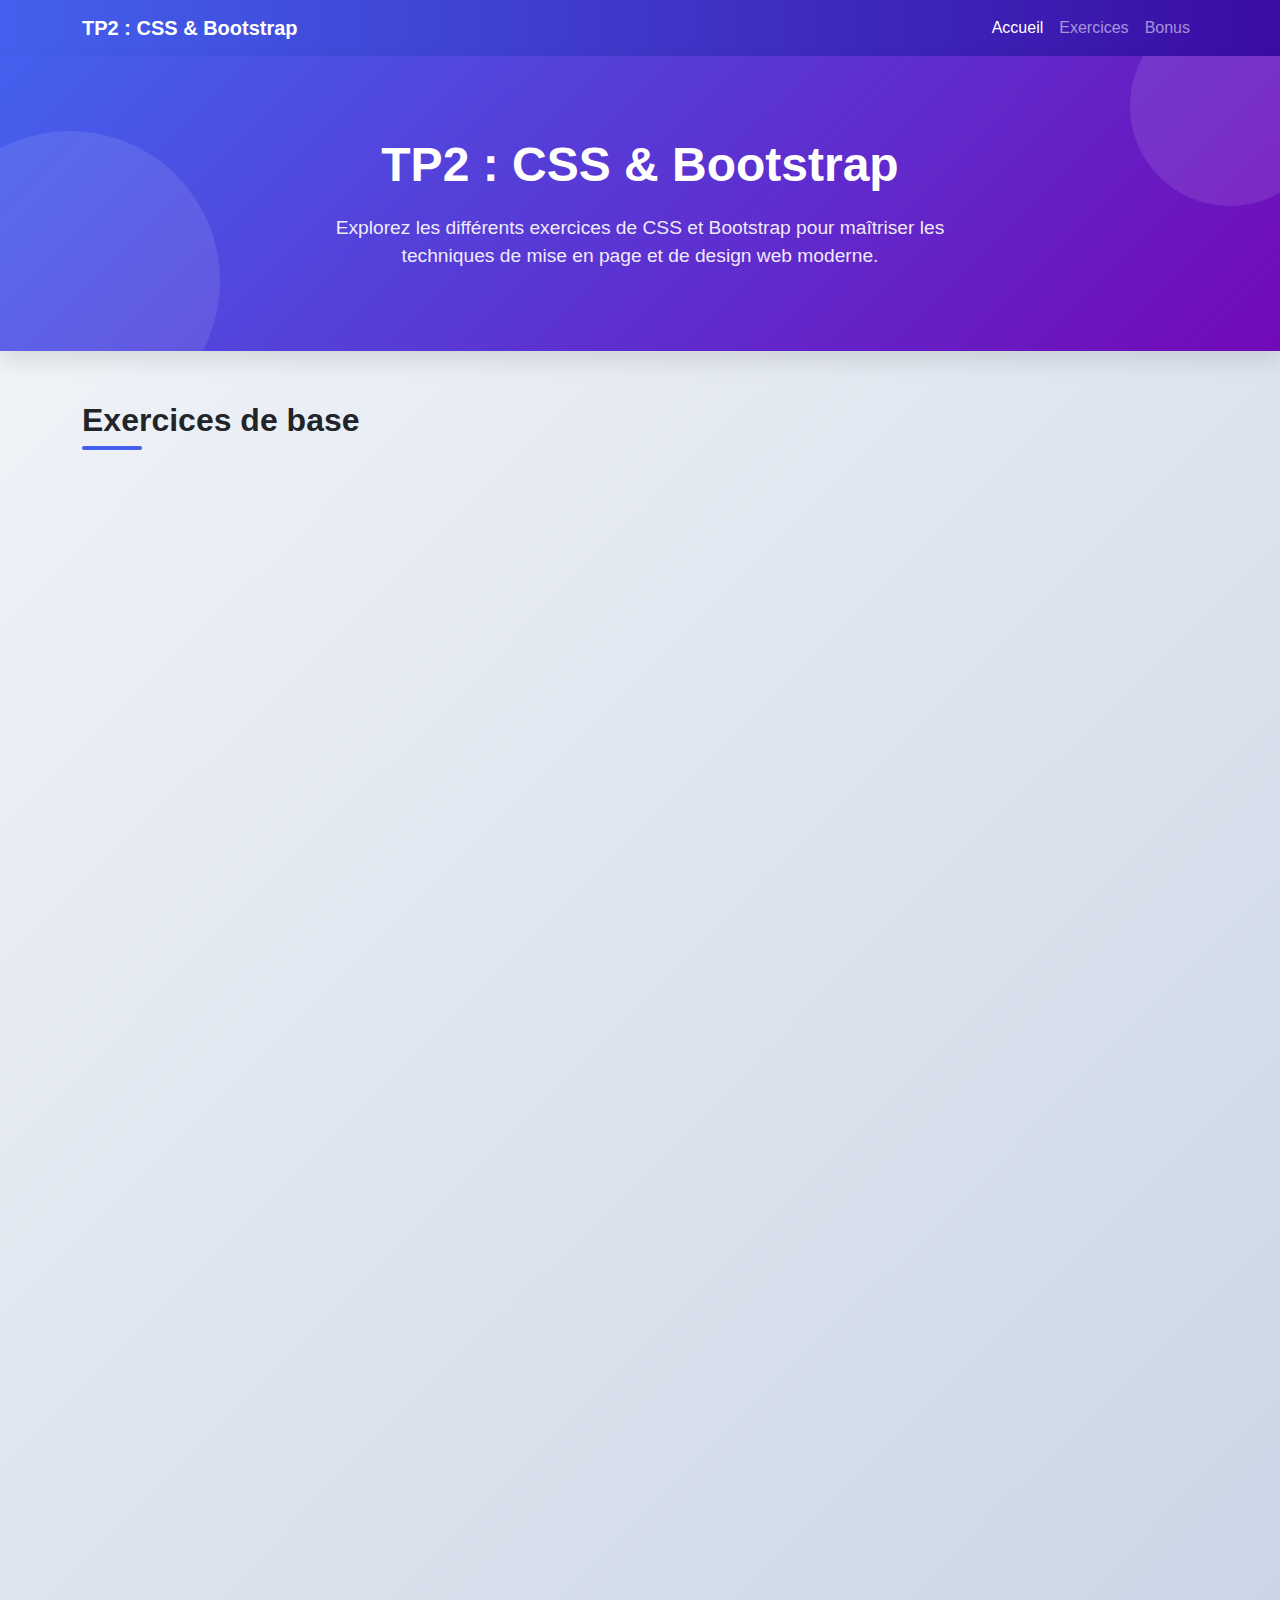
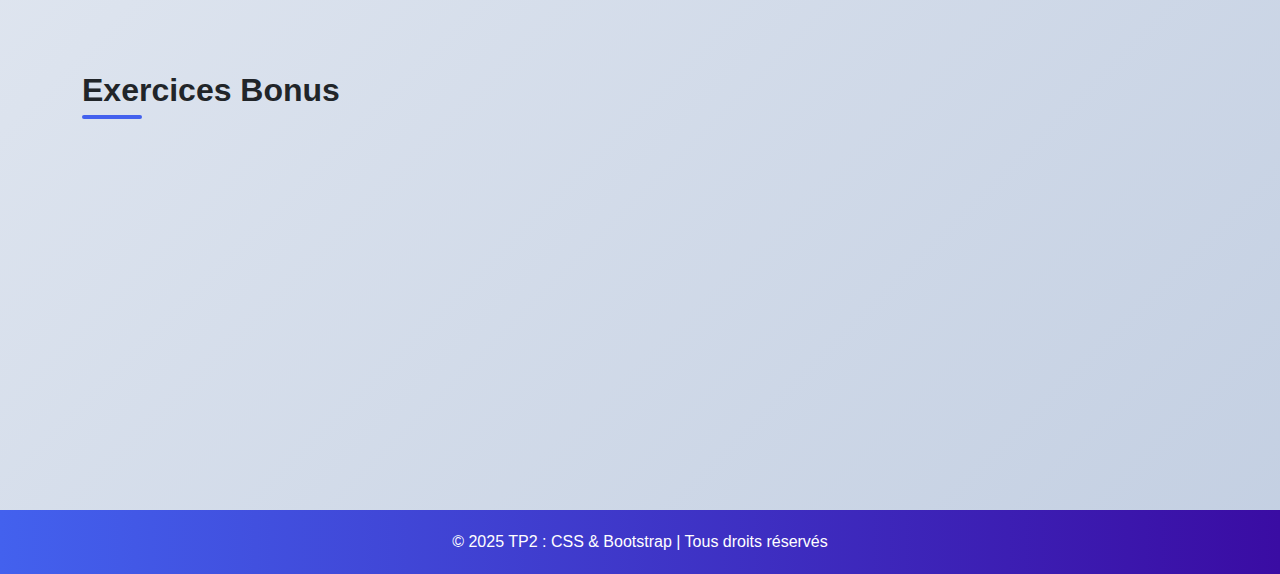
==== css-bootstrap-tp2/index.html @ a1fa03ae "update" ====
<!DOCTYPE html>
<html lang="fr">
	<head>
		<meta charset="UTF-8" />
		<meta name="viewport" content="width=device-width, initial-scale=1.0" />
		<title>TP2 : CSS & Bootstrap - Index</title>
		<link
			href="https://cdn.jsdelivr.net/npm/bootstrap@5.3.0-alpha1/dist/css/bootstrap.min.css"
			rel="stylesheet"
		/>
		<link
			rel="stylesheet"
			href="https://cdn.jsdelivr.net/npm/bootstrap-icons@1.10.0/font/bootstrap-icons.css"
		/>
		<link rel="stylesheet" href="main.css" />
	</head>
	<body>
		<nav class="navbar navbar-expand-lg navbar-dark">
			<div class="container">
				<a class="navbar-brand" href="#">TP2 : CSS & Bootstrap</a>
				<button
					class="navbar-toggler"
					type="button"
					data-bs-toggle="collapse"
					data-bs-target="#navbarNav"
				>
					<span class="navbar-toggler-icon"></span>
				</button>
				<div class="collapse navbar-collapse" id="navbarNav">
					<ul class="navbar-nav ms-auto">
						<li class="nav-item">
							<a class="nav-link active" href="#">Accueil</a>
						</li>
						<li class="nav-item">
							<a class="nav-link" href="#exercices">Exercices</a>
						</li>
						<li class="nav-item">
							<a class="nav-link" href="#bonus">Bonus</a>
						</li>
					</ul>
				</div>
			</div>
		</nav>
		<section class="hero text-center">
			<div class="container">
				<h1>TP2 : CSS & Bootstrap</h1>
				<p>
					Explorez les différents exercices de CSS et Bootstrap pour maîtriser
					les techniques de mise en page et de design web moderne.
				</p>
			</div>
		</section>

		<section class="container" id="exercices">
			<h2 class="section-title">Exercices de base</h2>
			<div class="row g-4">
				<!-- Exercice 1 -->
				<div class="col-md-6 col-lg-4 animate-card delay-1">
					<div class="exercise-card">
						<div class="card-header">Exercice 1 : Page d'accueil</div>
						<div class="card-body">
							<div class="text-center">
								<i class="bi bi-house-door card-icon"></i>
							</div>
							<p class="card-description">
								Création d'une page HTML avec titre, sous-titre et paragraphe
								stylisés avec CSS. Inclut des effets de survol et des bordures.
							</p>
							<div class="d-flex flex-wrap mb-3">
								<span class="badge-custom badge-html">HTML</span>
								<span class="badge-custom badge-css">CSS</span>
							</div>
							<a href="exercice1.html" class="btn btn-view">Voir l'exercice</a>
						</div>
					</div>
				</div>

				<!-- Exercice 2 -->
				<div class="col-md-6 col-lg-4 animate-card delay-2">
					<div class="exercise-card">
						<div class="card-header">
							Exercice 2 : Mise en page avec Flexbox
						</div>
						<div class="card-body">
							<div class="text-center">
								<i class="bi bi-layout-three-columns card-icon"></i>
							</div>
							<p class="card-description">
								Utilisation de Flexbox pour aligner trois div en ligne avec des
								styles spécifiques et un centrage vertical.
							</p>
							<div class="d-flex flex-wrap mb-3">
								<span class="badge-custom badge-html">HTML</span>
								<span class="badge-custom badge-css">CSS</span>
								<span class="badge-custom badge-flex">Flexbox</span>
							</div>
							<a href="exercice2.html" class="btn btn-view">Voir l'exercice</a>
						</div>
					</div>
				</div>

				<!-- Exercice 3 -->
				<div class="col-md-6 col-lg-4 animate-card delay-3">
					<div class="exercise-card">
						<div class="card-header">Exercice 3 : Tableau stylisé</div>
						<div class="card-body">
							<div class="text-center">
								<i class="bi bi-table card-icon"></i>
							</div>
							<p class="card-description">
								Création d'un tableau HTML avec des bordures, des couleurs
								alternées et des effets au survol.
							</p>
							<div class="d-flex flex-wrap mb-3">
								<span class="badge-custom badge-html">HTML</span>
								<span class="badge-custom badge-css">CSS</span>
							</div>
							<a href="exercice3.html" class="btn btn-view">Voir l'exercice</a>
						</div>
					</div>
				</div>

				<!-- Exercice 4 -->
				<div class="col-md-6 col-lg-4 animate-card delay-4">
					<div class="exercise-card">
						<div class="card-header">Exercice 4 : Formulaire stylisé</div>
						<div class="card-body">
							<div class="text-center">
								<i class="bi bi-envelope card-icon"></i>
							</div>
							<p class="card-description">
								Création d'un formulaire de contact avec des champs stylisés,
								des effets de focus et des transitions.
							</p>
							<div class="d-flex flex-wrap mb-3">
								<span class="badge-custom badge-html">HTML</span>
								<span class="badge-custom badge-css">CSS</span>
							</div>
							<a href="exercice4.html" class="btn btn-view">Voir l'exercice</a>
						</div>
					</div>
				</div>

				<!-- Exercice 5 -->
				<div class="col-md-6 col-lg-4 animate-card delay-5">
					<div class="exercise-card">
						<div class="card-header">
							Exercice 5 : Transformations et Transitions
						</div>
						<div class="card-body">
							<div class="text-center">
								<i class="bi bi-magic card-icon"></i>
							</div>
							<p class="card-description">
								Utilisation de transformations et transitions CSS pour créer des
								effets interactifs sur un élément.
							</p>
							<div class="d-flex flex-wrap mb-3">
								<span class="badge-custom badge-html">HTML</span>
								<span class="badge-custom badge-css">CSS</span>
								<span class="badge-custom badge-animation">Animation</span>
							</div>
							<a href="exercice5.html" class="btn btn-view">Voir l'exercice</a>
						</div>
					</div>
				</div>

				<!-- Exercice 6 -->
				<div class="col-md-6 col-lg-4 animate-card delay-6">
					<div class="exercise-card">
						<div class="card-header">
							Exercice 6 : Sélecteurs avancés en CSS
						</div>
						<div class="card-body">
							<div class="text-center">
								<i class="bi bi-list-ul card-icon"></i>
							</div>
							<p class="card-description">
								Utilisation de sélecteurs CSS avancés comme nth-child,
								first-child et pseudo-éléments.
							</p>
							<div class="d-flex flex-wrap mb-3">
								<span class="badge-custom badge-html">HTML</span>
								<span class="badge-custom badge-css">CSS</span>
							</div>
							<a href="exercice6.html" class="btn btn-view">Voir l'exercice</a>
						</div>
					</div>
				</div>

				<!-- Exercice 7 -->
				<div class="col-md-6 col-lg-4 animate-card delay-7">
					<div class="exercise-card">
						<div class="card-header">Exercice 7 : Animation et transition</div>
						<div class="card-body">
							<div class="text-center">
								<i class="bi bi-arrow-repeat card-icon"></i>
							</div>
							<p class="card-description">
								Création d'un bouton avec des animations, des transitions et des
								effets de rotation.
							</p>
							<div class="d-flex flex-wrap mb-3">
								<span class="badge-custom badge-html">HTML</span>
								<span class="badge-custom badge-css">CSS</span>
								<span class="badge-custom badge-animation">Animation</span>
							</div>
							<a href="exercice7.html" class="btn btn-view">Voir l'exercice</a>
						</div>
					</div>
				</div>

				<!-- Exercice 8 -->
				<div class="col-md-6 col-lg-4 animate-card delay-8">
					<div class="exercise-card">
						<div class="card-header">Exercice 8 : Utilisation de Bootstrap</div>
						<div class="card-body">
							<div class="text-center">
								<i class="bi bi-bootstrap card-icon"></i>
							</div>
							<p class="card-description">
								Création d'une page avec Bootstrap incluant navbar, grille
								responsive, boutons, cards et carousel.
							</p>
							<div class="d-flex flex-wrap mb-3">
								<span class="badge-custom badge-html">HTML</span>
								<span class="badge-custom badge-css">CSS</span>
								<span class="badge-custom badge-bootstrap">Bootstrap</span>
							</div>
							<a href="exercice8.html" class="btn btn-view">Voir l'exercice</a>
						</div>
					</div>
				</div>
			</div>
		</section>
		<section class="container mt-5" id="bonus">
			<h2 class="section-title">Exercices Bonus</h2>
			<div class="row g-4">
				<div class="col-md-6 animate-card delay-9">
					<div class="exercise-card">
						<div class="card-header">Bonus : Reproduction de Wikipedia</div>
						<div class="card-body">
							<div class="text-center">
								<i class="bi bi-wikipedia card-icon"></i>
							</div>
							<p class="card-description">
								Reproduction simplifiée de la page d'accueil de Wikipedia avec
								sa structure caractéristique.
							</p>
							<div class="d-flex flex-wrap mb-3">
								<span class="badge-custom badge-html">HTML</span>
								<span class="badge-custom badge-css">CSS</span>
								<span class="badge-custom badge-bootstrap">Bootstrap</span>
							</div>
							<a href="wikipedia.html" class="btn btn-view">Voir l'exercice</a>
						</div>
					</div>
				</div>
				<div class="col-md-6 animate-card delay-10">
					<div class="exercise-card">
						<div class="card-header">Bonus : Reproduction d'Airbnb</div>
						<div class="card-body">
							<div class="text-center">
								<i class="bi bi-house-heart card-icon"></i>
							</div>
							<p class="card-description">
								Reproduction simplifiée de la page d'accueil d'Airbnb avec les
								éléments clés de leur design.
							</p>
							<div class="d-flex flex-wrap mb-3">
								<span class="badge-custom badge-html">HTML</span>
								<span class="badge-custom badge-css">CSS</span>
								<span class="badge-custom badge-bootstrap">Bootstrap</span>
							</div>
							<a href="airbnb.html" class="btn btn-view">Voir l'exercice</a>
						</div>
					</div>
				</div>
			</div>
		</section>
		<footer class="footer mt-5">
			<div class="container">
				<p class="mb-0">© 2025 TP2 : CSS & Bootstrap | Tous droits réservés</p>
			</div>
		</footer>

		<a href="#" class="back-to-top text-decoration-none">
			<i class="bi bi-arrow-up"></i>
		</a>

		<script src="https://cdn.jsdelivr.net/npm/bootstrap@5.3.0-alpha1/dist/js/bootstrap.bundle.min.js"></script>

		<script>
			document.addEventListener("DOMContentLoaded", function () {
				const backToTopButton = document.querySelector(".back-to-top");

				window.addEventListener("scroll", () => {
					if (window.pageYOffset > 300) {
						backToTopButton.style.display = "flex";
					} else {
						backToTopButton.style.display = "none";
					}
				});
				backToTopButton.style.display = "none";
			});
		</script>
	</body>
</html>
---- css-bootstrap-tp2/main.css ----
:root {
	--primary: #4361ee;
	--secondary: #3a0ca3;
	--accent: #7209b7;
	--light: #f8f9fa;
	--dark: #212529;
	--success: #4cc9f0;
	--warning: #f72585;
	--info: #4895ef;
	--card-shadow: 0 10px 20px rgba(0, 0, 0, 0.1);
	--transition: all 0.3s ease;
}

body {
	font-family: "Poppins", -apple-system, BlinkMacSystemFont, "Segoe UI", Roboto,
		Oxygen, Ubuntu, Cantarell, "Open Sans", "Helvetica Neue", sans-serif;
	background: linear-gradient(135deg, #f5f7fa 0%, #c3cfe2 100%);
	min-height: 100vh;
}

.navbar {
	background: linear-gradient(90deg, var(--primary), var(--secondary));
	box-shadow: 0 4px 12px rgba(0, 0, 0, 0.1);
}

.navbar-brand {
	font-weight: 700;
	color: white !important;
}

.hero {
	background: linear-gradient(135deg, var(--primary) 0%, var(--accent) 100%);
	color: white;
	padding: 80px 0;
	margin-bottom: 50px;
	box-shadow: var(--card-shadow);
	position: relative;
	overflow: hidden;
}

.hero::before {
	content: "";
	position: absolute;
	top: -50px;
	right: -50px;
	width: 200px;
	height: 200px;
	border-radius: 50%;
	background: rgba(255, 255, 255, 0.1);
}

.hero::after {
	content: "";
	position: absolute;
	bottom: -80px;
	left: -80px;
	width: 300px;
	height: 300px;
	border-radius: 50%;
	background: rgba(255, 255, 255, 0.1);
}

.hero h1 {
	font-weight: 800;
	font-size: 3rem;
	margin-bottom: 20px;
}

.hero p {
	font-size: 1.2rem;
	opacity: 0.9;
	max-width: 700px;
	margin: 0 auto;
}

.exercise-card {
	background: white;
	border-radius: 12px;
	overflow: hidden;
	box-shadow: var(--card-shadow);
	transition: var(--transition);
	height: 100%;
	position: relative;
}

.exercise-card:hover {
	transform: translateY(-10px);
	box-shadow: 0 15px 30px rgba(0, 0, 0, 0.15);
}

.card-header {
	background: linear-gradient(90deg, var(--primary), var(--secondary));
	color: white;
	font-weight: 600;
	padding: 15px 20px;
	font-size: 1.2rem;
}

.card-body {
	padding: 20px;
}

.card-icon {
	font-size: 2.5rem;
	margin-bottom: 15px;
	color: var(--primary);
	transition: var(--transition);
}

.exercise-card:hover .card-icon {
	transform: scale(1.2);
}

.card-description {
	color: #6c757d;
	margin-bottom: 20px;
	font-size: 0.95rem;
}

.btn-view {
	background: linear-gradient(90deg, var(--primary), var(--secondary));
	color: white;
	border: none;
	border-radius: 50px;
	padding: 8px 25px;
	font-weight: 500;
	transition: var(--transition);
	width: 100%;
}

.btn-view:hover {
	background: linear-gradient(90deg, var(--secondary), var(--primary));
	color: white;
	transform: scale(1.05);
}

.section-title {
	position: relative;
	margin-bottom: 40px;
	font-weight: 700;
	color: var(--dark);
}

.section-title::after {
	content: "";
	position: absolute;
	bottom: -10px;
	left: 0;
	width: 60px;
	height: 4px;
	background: var(--primary);
	border-radius: 2px;
}

.badge-custom {
	background: var(--info);
	color: white;
	font-weight: 500;
	padding: 5px 10px;
	border-radius: 50px;
	font-size: 0.75rem;
	margin-right: 5px;
	margin-bottom: 5px;
}

.badge-html {
	background: #e34c26;
}

.badge-css {
	background: #264de4;
}

.badge-bootstrap {
	background: #7952b3;
}

.badge-flex {
	background: #38b2ac;
}

.badge-animation {
	background: #ed8936;
}

.footer {
	background: linear-gradient(90deg, var(--primary), var(--secondary));
	color: white;
	padding: 20px 0;
	margin-top: 50px;
	text-align: center;
}

.back-to-top {
	position: fixed;
	bottom: 20px;
	right: 20px;
	background: var(--primary);
	color: white;
	width: 50px;
	height: 50px;
	border-radius: 50%;
	display: flex;
	justify-content: center;
	align-items: center;
	font-size: 1.5rem;
	box-shadow: 0 4px 12px rgba(0, 0, 0, 0.2);
	transition: var(--transition);
	z-index: 1000;
}

.back-to-top:hover {
	background: var(--secondary);
	transform: translateY(-5px);
	color: white;
}

/* Animation pour les cartes */
@keyframes fadeInUp {
	from {
		opacity: 0;
		transform: translateY(20px);
	}
	to {
		opacity: 1;
		transform: translateY(0);
	}
}

.animate-card {
	animation: fadeInUp 0.5s ease forwards;
	opacity: 0;
}

/* Délai pour chaque carte */
.delay-1 {
	animation-delay: 0.1s;
}
.delay-2 {
	animation-delay: 0.2s;
}
.delay-3 {
	animation-delay: 0.3s;
}
.delay-4 {
	animation-delay: 0.4s;
}
.delay-5 {
	animation-delay: 0.5s;
}
.delay-6 {
	animation-delay: 0.6s;
}
.delay-7 {
	animation-delay: 0.7s;
}
.delay-8 {
	animation-delay: 0.8s;
}
.delay-9 {
	animation-delay: 0.9s;
}
.delay-10 {
	animation-delay: 1s;
}
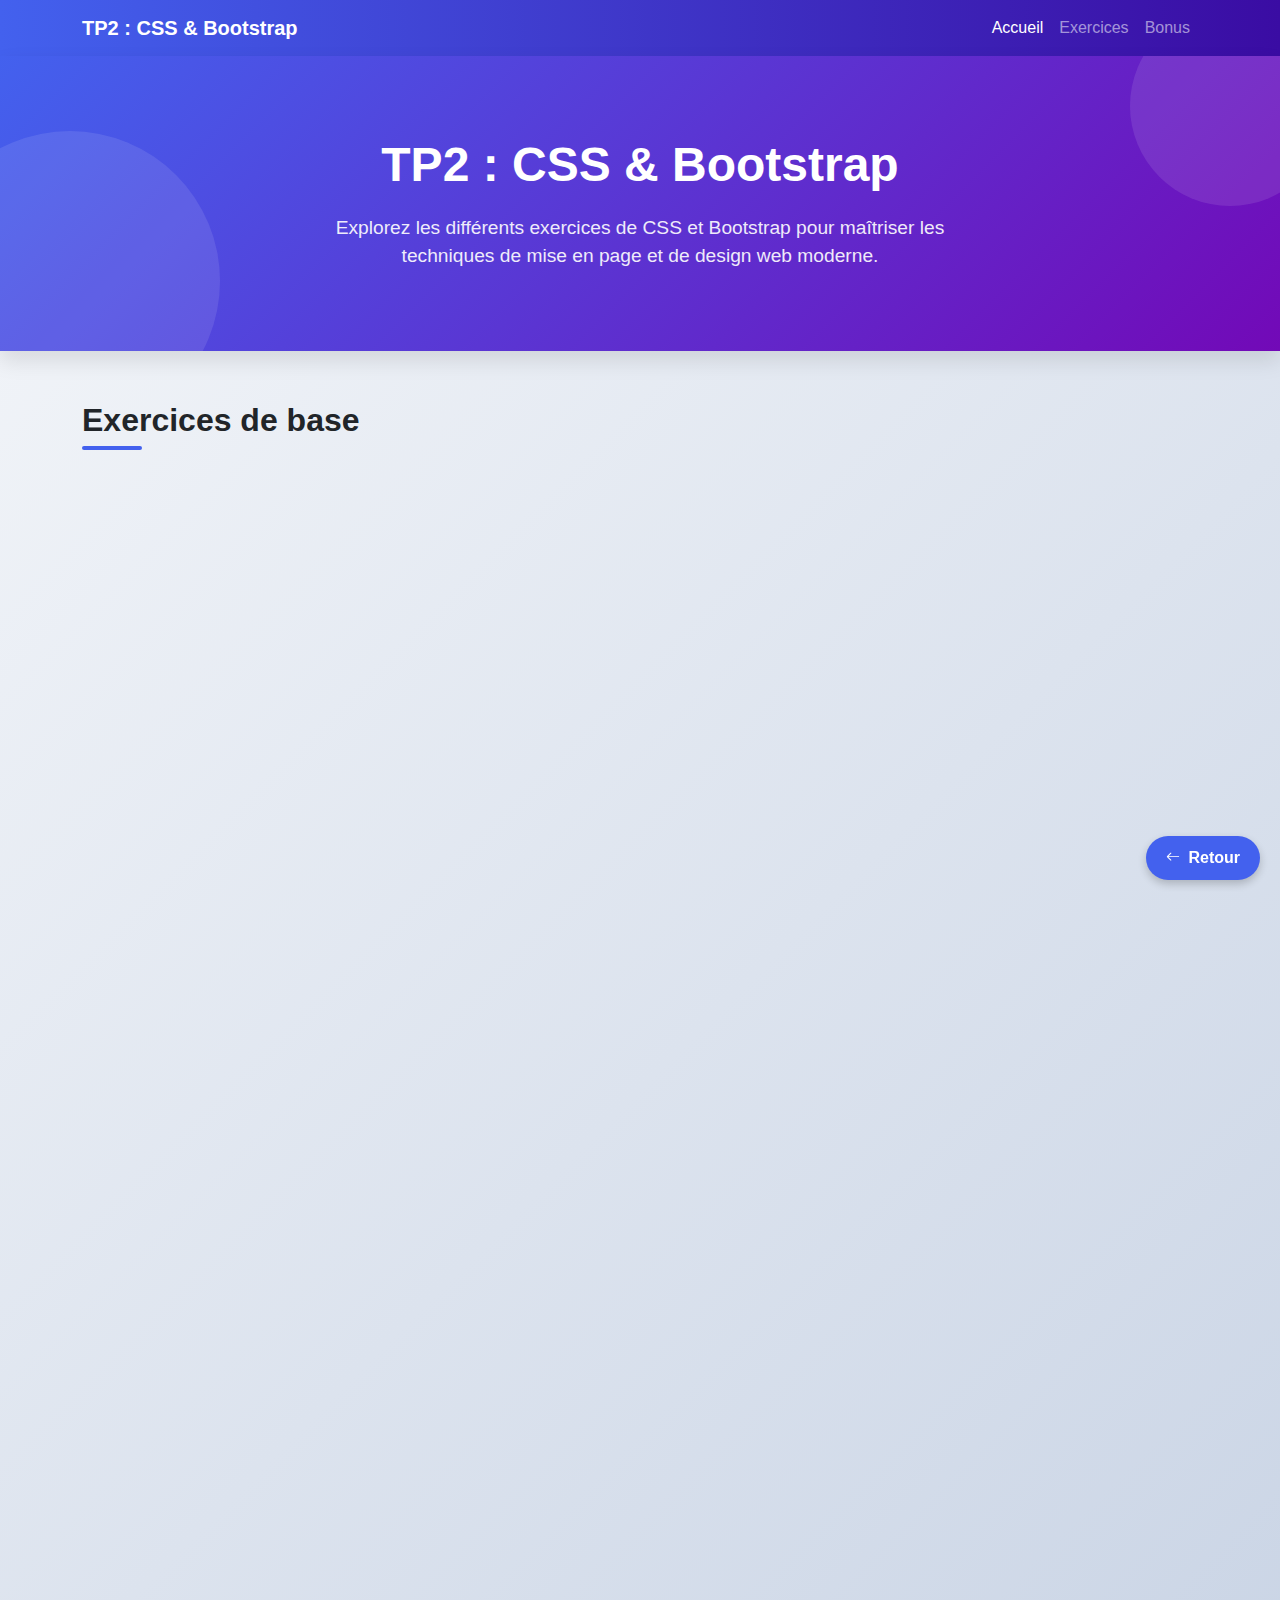
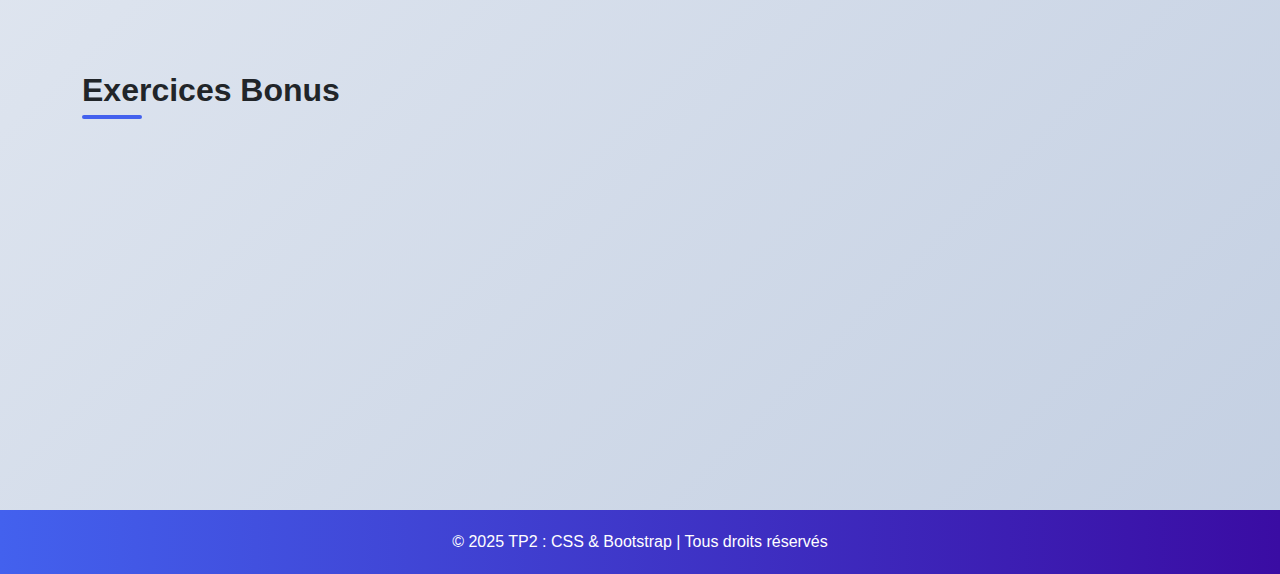
==== commit 7c034024: "update" ====
--- a/css-bootstrap-tp2/index.html
+++ b/css-bootstrap-tp2/index.html
@@ -12,9 +12,13 @@
 			rel="stylesheet"
 			href="https://cdn.jsdelivr.net/npm/bootstrap-icons@1.10.0/font/bootstrap-icons.css"
 		/>
+		<link rel="stylesheet" href="../global.css" />
 		<link rel="stylesheet" href="main.css" />
 	</head>
 	<body>
+		<a href="../index.html" class="back-button">
+			<i class="bi bi-arrow-left"></i> Retour
+		</a>
 		<nav class="navbar navbar-expand-lg navbar-dark">
 			<div class="container">
 				<a class="navbar-brand" href="#">TP2 : CSS & Bootstrap</a>
@@ -283,26 +287,6 @@
 				<p class="mb-0">© 2025 TP2 : CSS & Bootstrap | Tous droits réservés</p>
 			</div>
 		</footer>
-
-		<a href="#" class="back-to-top text-decoration-none">
-			<i class="bi bi-arrow-up"></i>
-		</a>
-
 		<script src="https://cdn.jsdelivr.net/npm/bootstrap@5.3.0-alpha1/dist/js/bootstrap.bundle.min.js"></script>
-
-		<script>
-			document.addEventListener("DOMContentLoaded", function () {
-				const backToTopButton = document.querySelector(".back-to-top");
-
-				window.addEventListener("scroll", () => {
-					if (window.pageYOffset > 300) {
-						backToTopButton.style.display = "flex";
-					} else {
-						backToTopButton.style.display = "none";
-					}
-				});
-				backToTopButton.style.display = "none";
-			});
-		</script>
 	</body>
 </html>
--- a/global.css
+++ b/global.css
@@ -0,0 +1,28 @@
+/* Styles globaux pour les boutons de retour du TP2 */
+.back-button {
+	position: fixed;
+	bottom: 20px;
+	right: 20px;
+	background-color: #4361ee;
+	color: white;
+	padding: 10px 20px;
+	border: none;
+	border-radius: 50px;
+	cursor: pointer;
+	font-weight: bold;
+	box-shadow: 0 4px 8px rgba(0, 0, 0, 0.2);
+	display: flex;
+	align-items: center;
+	gap: 8px;
+	text-decoration: none;
+	transition: all 0.3s ease;
+	z-index: 1000;
+}
+.back-button:hover {
+	background-color: #3a0ca3;
+	transform: translateY(-3px);
+}
+
+.back-button i {
+	font-size: 14px;
+}
